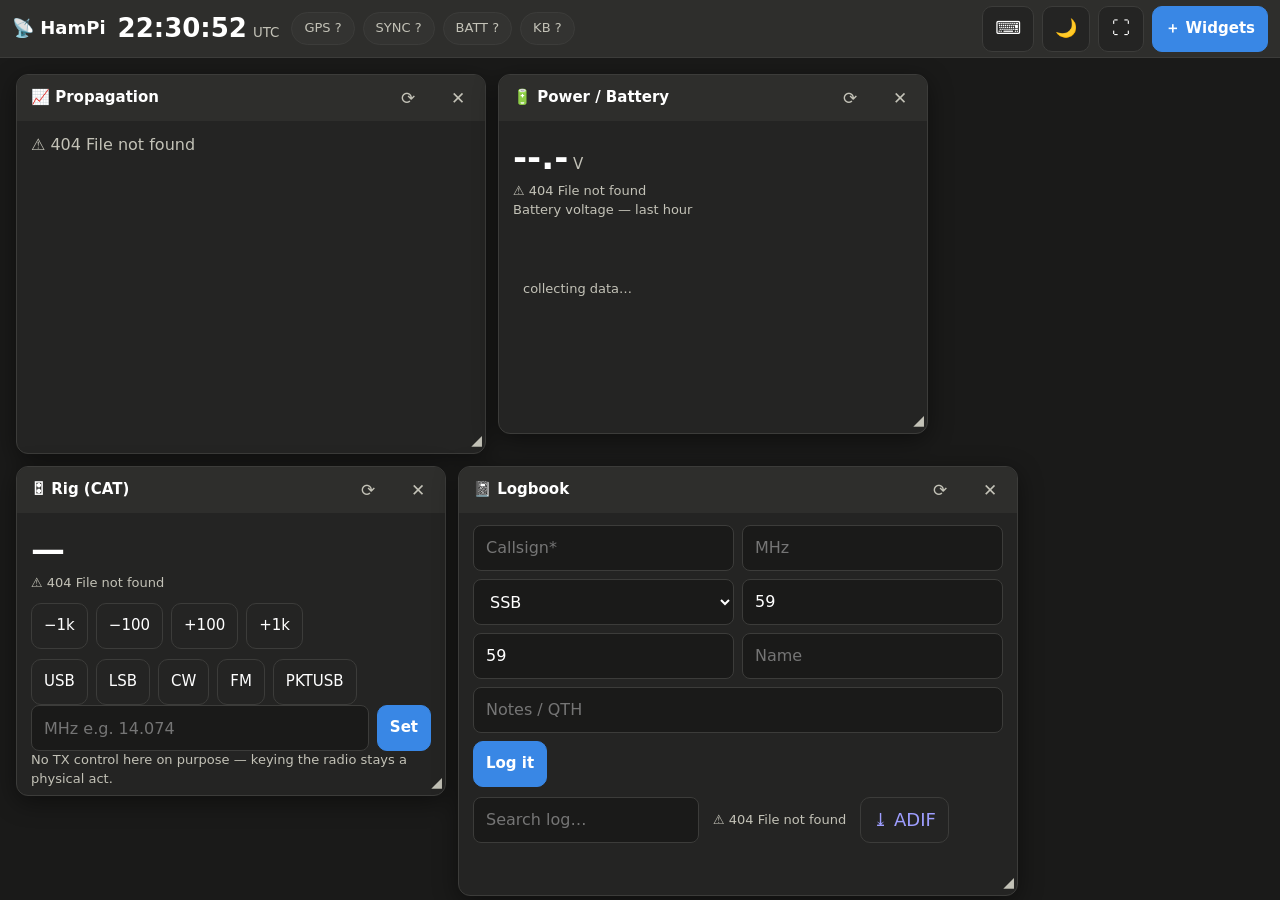
==== ham-radio-pi/payload/dash/index.html @ 2494df51 "Add HamPi touch dashboard: tablet-first widget UI + phone web interface New hampi-dash Flask server " ====
<!DOCTYPE html>
<html lang="en">
<head>
<meta charset="utf-8">
<meta name="viewport" content="width=device-width, initial-scale=1, maximum-scale=1, user-scalable=no">
<title>HamPi Dashboard</title>
<link rel="stylesheet" href="style.css">
<link rel="icon" href="data:image/svg+xml,<svg xmlns='http://www.w3.org/2000/svg' viewBox='0 0 100 100'><text y='80' font-size='80'>📡</text></svg>">
</head>
<body>

<header id="topbar">
  <div id="brand">📡 HamPi</div>
  <div id="clock"><span id="clock-utc">--:--:--</span><small>UTC</small></div>
  <div id="chips">
    <span class="chip" id="chip-gps"  title="GPS fix">GPS ?</span>
    <span class="chip" id="chip-sync" title="Clock sync (FT8 needs this)">SYNC ?</span>
    <span class="chip" id="chip-batt" title="Station battery">BATT ?</span>
    <span class="chip" id="chip-kb"   title="Active keyboard">KB ?</span>
  </div>
  <div id="topbtns">
    <button class="tbtn" id="btn-kbtoggle" title="Show/hide on-screen keyboard">⌨</button>
    <button class="tbtn" id="btn-night" title="Night (red) mode">🌙</button>
    <button class="tbtn" id="btn-full" title="Full screen">⛶</button>
    <button class="tbtn primary" id="btn-widgets">＋ Widgets</button>
  </div>
</header>

<main id="desk"></main>

<div id="launcher" hidden>
  <div id="launcher-box">
    <h2>Widgets <button class="tbtn" id="launcher-close">✕</button></h2>
    <div id="launcher-grid"></div>
    <p class="hint">Drag a widget by its title bar. Drag the ◢ corner to resize.
       Layouts are saved per device — your phone and the tablet each keep their own.</p>
  </div>
</div>

<div id="osk" hidden></div>

<script src="app.js"></script>
</body>
</html>
---- ham-radio-pi/payload/dash/style.css ----
/* HamPi dashboard - tablet-first, dark by default (field/night friendly).
   Night mode swaps the tokens to red-on-black to preserve night vision. */

:root {
  color-scheme: dark;
  --surface: #1a1a19;       /* page ground */
  --card: #242423;          /* widget body */
  --card-head: #2e2e2c;     /* widget title bar */
  --border: #3c3c3a;
  --text: #ffffff;
  --text-2: #c3c2b7;        /* secondary ink */
  --accent: #3987e5;        /* series-1 blue, dark step (validated) */
  --good: #199e70;
  --warn: #c98500;
  --crit: #e66767;
  --chip-bg: #333331;
  --touch: 46px;            /* minimum touch target */
}
body.night {
  --surface: #000000;
  --card: #160404;
  --card-head: #240606;
  --border: #4a1010;
  --text: #ff5a5a;
  --text-2: #b23e3e;
  --accent: #ff5a5a;
  --good: #c04848;
  --warn: #ff8080;
  --crit: #ff2020;
  --chip-bg: #200606;
}

* { box-sizing: border-box; -webkit-tap-highlight-color: transparent; }
html, body { height: 100%; }
body {
  margin: 0; background: var(--surface); color: var(--text);
  font: 16px/1.45 system-ui, -apple-system, "Segoe UI", sans-serif;
  overscroll-behavior: none; touch-action: manipulation;
}
button { font: inherit; color: inherit; }
input, select, textarea {
  font: inherit; color: var(--text); background: var(--surface);
  border: 1px solid var(--border); border-radius: 8px;
  padding: 10px 12px; min-height: var(--touch); max-width: 100%;
}
input:focus, select:focus, textarea:focus { outline: 2px solid var(--accent); }

/* ---- Top bar ---- */
#topbar {
  position: fixed; inset: 0 0 auto 0; height: 58px; z-index: 900;
  display: flex; align-items: center; gap: 12px; padding: 0 12px;
  background: var(--card-head); border-bottom: 1px solid var(--border);
}
#brand { font-weight: 700; font-size: 18px; white-space: nowrap; }
#clock { display: flex; align-items: baseline; gap: 6px; }
#clock-utc { font-size: 26px; font-weight: 700; font-variant-numeric: tabular-nums; }
#clock small { color: var(--text-2); }
#chips { display: flex; gap: 8px; flex-wrap: nowrap; overflow-x: auto; flex: 1; }
.chip {
  background: var(--chip-bg); border: 1px solid var(--border); color: var(--text-2);
  border-radius: 999px; padding: 6px 12px; font-size: 13px; white-space: nowrap;
}
.chip.ok   { color: var(--good);  border-color: var(--good); }
.chip.warn { color: var(--warn);  border-color: var(--warn); }
.chip.bad  { color: var(--crit);  border-color: var(--crit); }
#topbtns { display: flex; gap: 8px; }
.tbtn {
  min-width: var(--touch); min-height: var(--touch);
  border: 1px solid var(--border); border-radius: 10px;
  background: var(--card); cursor: pointer; font-size: 18px; padding: 0 12px;
}
.tbtn.primary { background: var(--accent); border-color: var(--accent); color: #fff; font-size: 15px; font-weight: 600; }
.tbtn.active { outline: 2px solid var(--accent); }

/* ---- Desk & widget windows ---- */
#desk { position: fixed; inset: 58px 0 0 0; overflow: hidden; }
.win {
  position: absolute; display: flex; flex-direction: column;
  background: var(--card); border: 1px solid var(--border); border-radius: 12px;
  box-shadow: 0 6px 24px rgba(0,0,0,.45); overflow: hidden;
  min-width: 260px; min-height: 140px;
}
.win-head {
  display: flex; align-items: center; height: var(--touch); flex: none;
  background: var(--card-head); padding: 0 4px 0 14px; gap: 4px;
  cursor: grab; user-select: none; touch-action: none;
}
.win-title { flex: 1; font-weight: 600; font-size: 15px; white-space: nowrap; overflow: hidden; }
.win-btn {
  width: var(--touch); height: calc(var(--touch) - 6px); border: 0; background: none;
  color: var(--text-2); font-size: 17px; cursor: pointer; border-radius: 8px;
}
.win-btn:active { background: var(--chip-bg); }
.win-body { flex: 1; overflow: auto; padding: 12px 14px; }
.win-resize {
  position: absolute; right: 0; bottom: 0; width: 34px; height: 34px;
  cursor: nwse-resize; touch-action: none; color: var(--text-2);
  display: flex; align-items: end; justify-content: end; padding: 3px; font-size: 14px;
}

/* Stacked (phone) layout */
body.stack #desk { position: static; padding: 66px 8px 90px; overflow: visible; }
body.stack .win { position: static !important; width: auto !important; height: auto !important;
  max-height: 70vh; margin-bottom: 10px; }
body.stack .win-resize { display: none; }
body.stack .win-head { cursor: default; }

/* ---- Widget content bits ---- */
.big { font-size: 34px; font-weight: 700; font-variant-numeric: tabular-nums; }
.unit { font-size: 15px; color: var(--text-2); font-weight: 400; }
.row { display: flex; gap: 14px; flex-wrap: wrap; align-items: baseline; }
.kv { min-width: 86px; }
.kv b { display: block; font-size: 20px; font-variant-numeric: tabular-nums; }
.kv span { color: var(--text-2); font-size: 12px; }
.muted { color: var(--text-2); }
.small { font-size: 13px; }
pre.mono {
  font: 13px/1.5 ui-monospace, "Cascadia Mono", Menlo, monospace;
  white-space: pre; overflow-x: auto; margin: 8px 0 0;
  background: var(--surface); border: 1px solid var(--border);
  border-radius: 8px; padding: 10px;
}
table.grid { border-collapse: collapse; width: 100%; margin-top: 6px; }
table.grid th, table.grid td { text-align: left; padding: 7px 10px; border-bottom: 1px solid var(--border); font-size: 14px; }
table.grid th { color: var(--text-2); font-weight: 600; font-size: 12px; }
.badge { padding: 3px 10px; border-radius: 999px; font-size: 13px; font-weight: 600; }
.badge.ok { background: var(--good); color: #fff; }
.badge.warn { background: var(--warn); color: #000; }
.badge.bad { background: var(--crit); color: #fff; }
.btnrow { display: flex; gap: 8px; flex-wrap: wrap; margin-top: 10px; }
.btnrow .tbtn { font-size: 15px; }
form.wform { display: flex; gap: 8px; flex-wrap: wrap; }
form.wform input, form.wform select { flex: 1 1 110px; }
form.wform .full { flex-basis: 100%; }
.chart-wrap { position: relative; margin-top: 8px; }
canvas.chart { width: 100%; height: 130px; display: block; touch-action: none; }
.tooltip {
  position: absolute; pointer-events: none; background: var(--card-head);
  border: 1px solid var(--border); border-radius: 8px; padding: 5px 9px;
  font-size: 13px; white-space: nowrap; transform: translate(-50%, -120%);
  font-variant-numeric: tabular-nums;
}
.spin { color: var(--text-2); animation: pulse 1.2s infinite; }
@keyframes pulse { 50% { opacity: .35; } }

/* ---- Launcher ---- */
#launcher { position: fixed; inset: 0; z-index: 950; background: rgba(0,0,0,.6); }
#launcher-box {
  position: absolute; inset: 70px 10px auto 10px; max-width: 680px; margin: 0 auto;
  background: var(--card); border: 1px solid var(--border); border-radius: 14px;
  padding: 16px; max-height: calc(100% - 100px); overflow: auto;
}
#launcher-box h2 { margin: 0 0 12px; display: flex; justify-content: space-between; align-items: center; }
#launcher-grid { display: grid; grid-template-columns: repeat(auto-fill, minmax(150px, 1fr)); gap: 10px; }
.launch-btn {
  min-height: 84px; border: 1px solid var(--border); border-radius: 12px;
  background: var(--surface); cursor: pointer; padding: 10px;
  display: flex; flex-direction: column; align-items: center; justify-content: center; gap: 6px;
}
.launch-btn.open { outline: 2px solid var(--accent); }
.launch-btn .ico { font-size: 26px; }
.hint { color: var(--text-2); font-size: 13px; }

/* ---- On-screen keyboard ---- */
#osk {
  position: fixed; inset: auto 0 0 0; z-index: 980;
  background: var(--card-head); border-top: 1px solid var(--border);
  padding: 8px 6px calc(8px + env(safe-area-inset-bottom));
  user-select: none; touch-action: manipulation;
}
.osk-row { display: flex; gap: 5px; justify-content: center; margin-bottom: 6px; }
.osk-key {
  flex: 1; max-width: 88px; min-height: 52px; font-size: 19px;
  background: var(--card); border: 1px solid var(--border); border-radius: 8px;
  cursor: pointer; color: var(--text);
}
.osk-key:active { background: var(--accent); }
.osk-key.wide { max-width: 140px; flex: 1.6; font-size: 15px; }
.osk-key.space { max-width: 420px; flex: 5; }
body.osk-open #desk { inset: 58px 0 300px 0; }
body.stack.osk-open #desk { padding-bottom: 320px; }
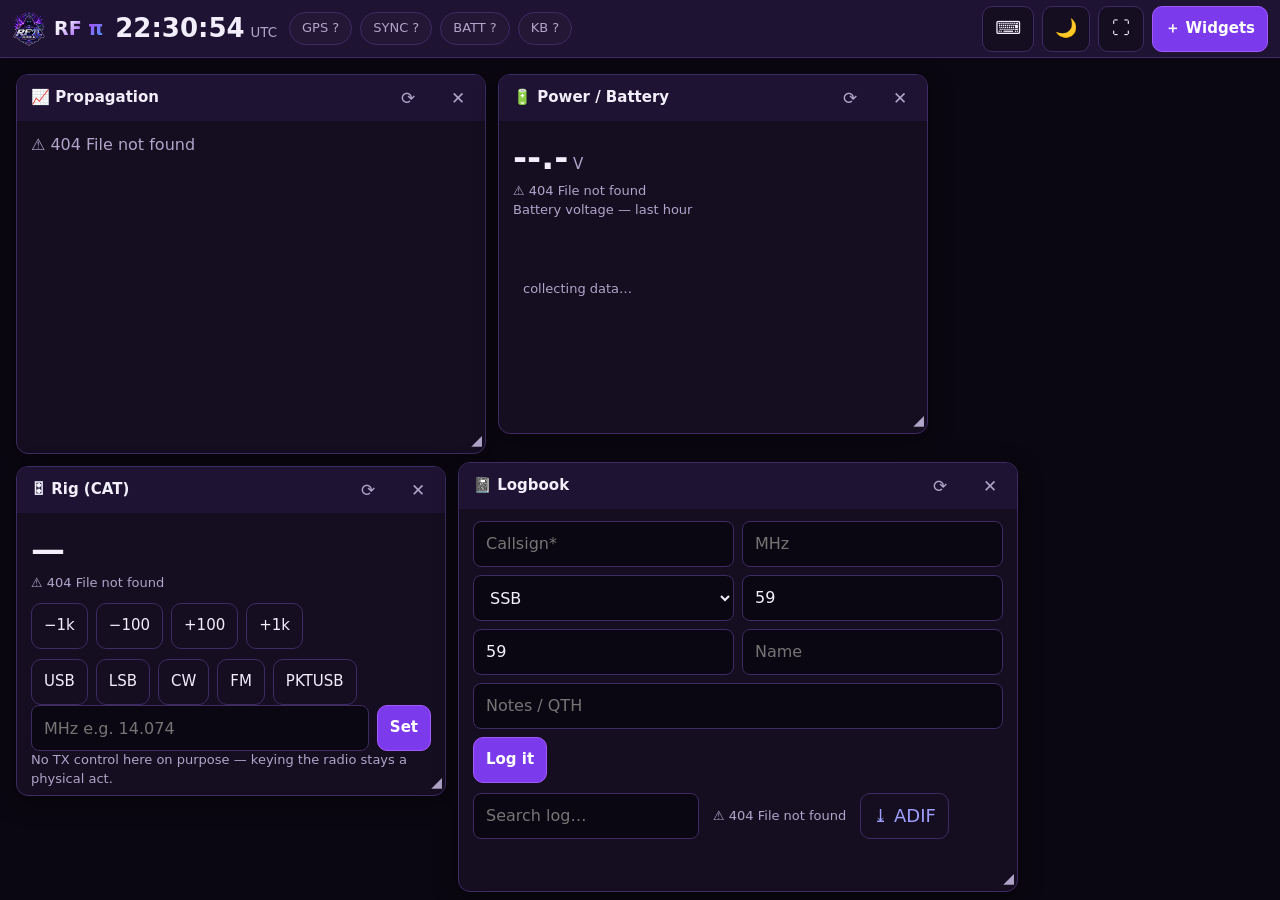
==== commit 8f20fa75: "Rebrand the suite as RF Pi (RFpi) with K4DIA / PapaDark theming Visual identity: dashboard rebuilt o" ====
--- a/ham-radio-pi/payload/dash/index.html
+++ b/ham-radio-pi/payload/dash/index.html
@@ -3,14 +3,15 @@
 <head>
 <meta charset="utf-8">
 <meta name="viewport" content="width=device-width, initial-scale=1, maximum-scale=1, user-scalable=no">
-<title>HamPi Dashboard</title>
+<title>RF π — K4DIA</title>
 <link rel="stylesheet" href="style.css">
-<link rel="icon" href="data:image/svg+xml,<svg xmlns='http://www.w3.org/2000/svg' viewBox='0 0 100 100'><text y='80' font-size='80'>📡</text></svg>">
+<link rel="icon" type="image/png" href="logo.png">
 </head>
 <body>
 
 <header id="topbar">
-  <div id="brand">📡 HamPi</div>
+  <div id="brand"><img src="logo.png" alt=""><span class="rf">RF π</span>
+    <span id="brand-call" hidden></span></div>
   <div id="clock"><span id="clock-utc">--:--:--</span><small>UTC</small></div>
   <div id="chips">
     <span class="chip" id="chip-gps"  title="GPS fix">GPS ?</span>
@@ -30,7 +31,7 @@
 
 <div id="launcher" hidden>
   <div id="launcher-box">
-    <h2>Widgets <button class="tbtn" id="launcher-close">✕</button></h2>
+    <h2>RF π Widgets <button class="tbtn" id="launcher-close">✕</button></h2>
     <div id="launcher-grid"></div>
     <p class="hint">Drag a widget by its title bar. Drag the ◢ corner to resize.
        Layouts are saved per device — your phone and the tablet each keep their own.</p>
--- a/ham-radio-pi/payload/dash/style.css
+++ b/ham-radio-pi/payload/dash/style.css
@@ -1,19 +1,23 @@
-/* HamPi dashboard - tablet-first, dark by default (field/night friendly).
-   Night mode swaps the tokens to red-on-black to preserve night vision. */
+/* RF Pi (RFπ) dashboard - K4DIA / PapaDark branding: electric purple and
+   neon blue on near-black, chrome text. Tablet-first, dark by design.
+   Night mode swaps every token to red-on-black to preserve night vision. */
 
 :root {
   color-scheme: dark;
-  --surface: #1a1a19;       /* page ground */
-  --card: #242423;          /* widget body */
-  --card-head: #2e2e2c;     /* widget title bar */
-  --border: #3c3c3a;
-  --text: #ffffff;
-  --text-2: #c3c2b7;        /* secondary ink */
-  --accent: #3987e5;        /* series-1 blue, dark step (validated) */
-  --good: #199e70;
-  --warn: #c98500;
-  --crit: #e66767;
-  --chip-bg: #333331;
+  --surface: #0b0712;       /* page ground - near-black, violet cast */
+  --card: #150e20;          /* widget body */
+  --card-head: #1e1332;     /* widget title bar */
+  --border: #3d2b63;
+  --text: #f2eefc;          /* chrome-white */
+  --text-2: #b0a5c9;        /* secondary ink */
+  --accent: #a25aff;        /* electric purple - UI accent, focus, CQ */
+  --accent-deep: #7c3aed;   /* primary buttons (white text >= 4.5:1) */
+  --chart: #2b8fe8;         /* series 1: spots/graphs (validated on dark) */
+  --logmark: #d9509a;       /* series 2: logged QSOs (validated pair) */
+  --good: #22b573;
+  --warn: #cf8b00;
+  --crit: #ef6b6b;
+  --chip-bg: #241735;
   --touch: 46px;            /* minimum touch target */
 }
 body.night {
@@ -24,6 +28,9 @@
   --text: #ff5a5a;
   --text-2: #b23e3e;
   --accent: #ff5a5a;
+  --accent-deep: #7a1c1c;
+  --chart: #ff5a5a;
+  --logmark: #ff9090;
   --good: #c04848;
   --warn: #ff8080;
   --crit: #ff2020;
@@ -51,7 +58,14 @@
   display: flex; align-items: center; gap: 12px; padding: 0 12px;
   background: var(--card-head); border-bottom: 1px solid var(--border);
 }
-#brand { font-weight: 700; font-size: 18px; white-space: nowrap; }
+#brand { font-weight: 800; font-size: 19px; white-space: nowrap;
+  display: flex; align-items: center; gap: 8px; }
+#brand img { height: 34px; width: 34px; }
+#brand .rf { background: linear-gradient(135deg, #f2eefc 25%, var(--accent) 60%, #35a2ff);
+  -webkit-background-clip: text; background-clip: text; color: transparent; }
+body.night #brand .rf { background: none; color: var(--text); }
+#brand-call { font-size: 13px; font-weight: 600; color: var(--accent);
+  border: 1px solid var(--border); border-radius: 999px; padding: 2px 9px; }
 #clock { display: flex; align-items: baseline; gap: 6px; }
 #clock-utc { font-size: 26px; font-weight: 700; font-variant-numeric: tabular-nums; }
 #clock small { color: var(--text-2); }
@@ -69,7 +83,7 @@
   border: 1px solid var(--border); border-radius: 10px;
   background: var(--card); cursor: pointer; font-size: 18px; padding: 0 12px;
 }
-.tbtn.primary { background: var(--accent); border-color: var(--accent); color: #fff; font-size: 15px; font-weight: 600; }
+.tbtn.primary { background: var(--accent-deep); border-color: var(--accent); color: #fff; font-size: 15px; font-weight: 600; }
 .tbtn.active { outline: 2px solid var(--accent); }
 
 /* ---- Desk & widget windows ---- */
@@ -140,6 +154,11 @@
   font-size: 13px; white-space: nowrap; transform: translate(-50%, -120%);
   font-variant-numeric: tabular-nums;
 }
+.map-body { display: flex; flex-direction: column; height: 100%; overflow: hidden; }
+.map-wrap { position: relative; flex: 1; min-height: 0; }
+canvas.map { position: absolute; inset: 0; width: 100%; height: 100%; touch-action: none; }
+.map-legend { display: flex; gap: 14px; flex-wrap: wrap; padding-top: 6px;
+  color: var(--text-2); font-size: 12.5px; align-items: center; }
 .spin { color: var(--text-2); animation: pulse 1.2s infinite; }
 @keyframes pulse { 50% { opacity: .35; } }
 
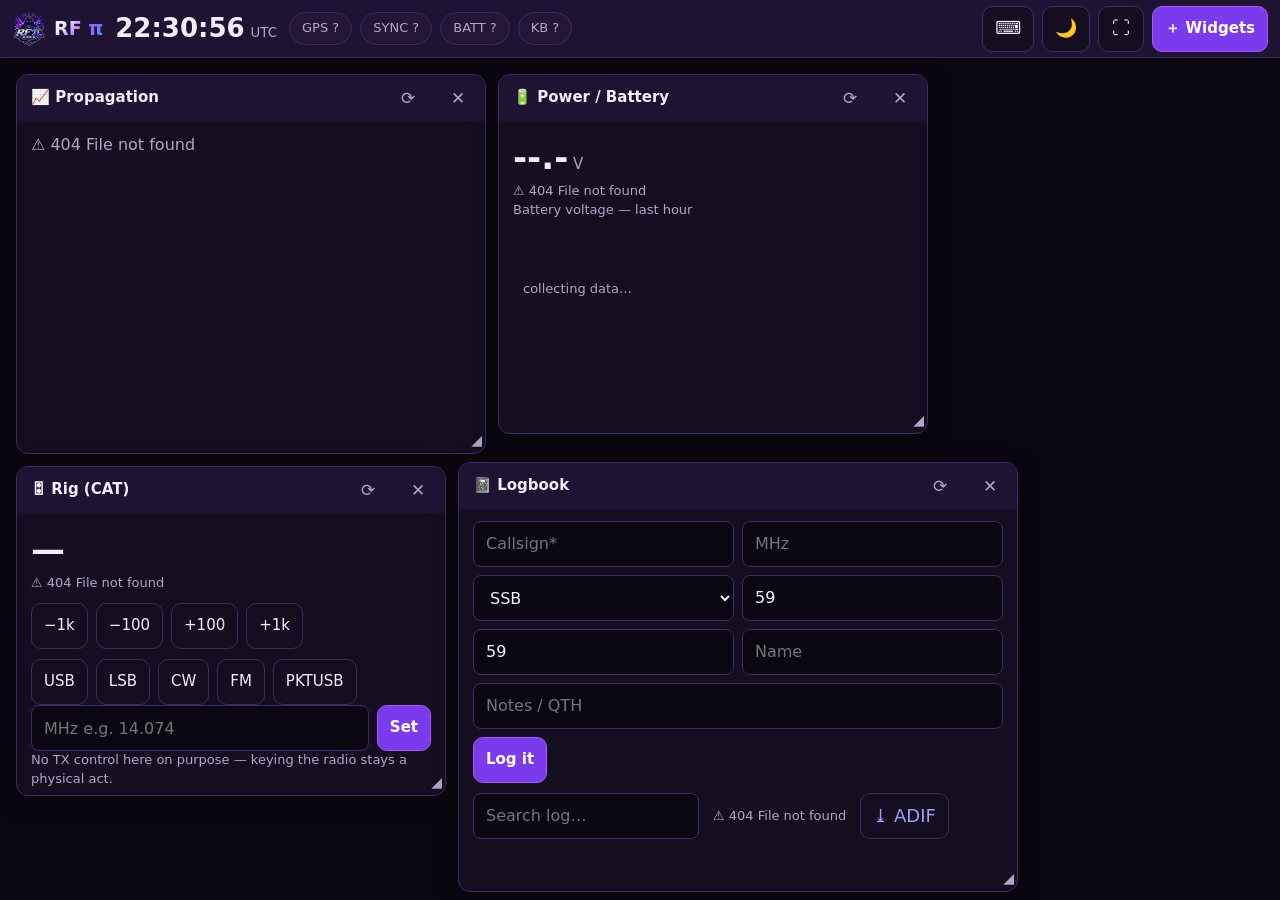
==== commit 5e2ebb4f: "Add RF Pi proprietary licensing: offline Ed25519 keys, trial, lock screen Own licensing system, no t" ====
--- a/ham-radio-pi/payload/dash/index.html
+++ b/ham-radio-pi/payload/dash/index.html
@@ -38,6 +38,27 @@
   </div>
 </div>
 
+<div id="lock" hidden>
+  <div id="lock-box">
+    <img src="logo.png" alt="RF Pi" width="96" height="96">
+    <h2 id="lock-title">RF π trial expired</h2>
+    <p class="lock-note">Thanks for field-testing RF π. A lifetime license —
+      one key for every rig in your shack — unlocks the dashboard, map, spots,
+      logbook, and field tools.</p>
+    <p class="lock-note" id="lock-buy" hidden></p>
+    <textarea id="lock-key" rows="3" spellcheck="false"
+      placeholder="Paste your license key (RFPI1.…)"></textarea>
+    <div class="btnrow">
+      <button class="tbtn primary" id="lock-activate">Activate</button>
+      <button class="tbtn" id="lock-export">⤓ Export my logbook (always free)</button>
+    </div>
+    <p class="lock-err" id="lock-msg"></p>
+    <p class="lock-fine">The open-source applications on this device (WSJT-X,
+      fldigi, Direwolf, CHIRP…) are free software and are never locked —
+      see /etc/hampi/OPEN-SOURCE.txt. Your purchase covers the RF π suite only.</p>
+  </div>
+</div>
+
 <div id="osk" hidden></div>
 
 <script src="app.js"></script>
--- a/ham-radio-pi/payload/dash/style.css
+++ b/ham-radio-pi/payload/dash/style.css
@@ -38,6 +38,9 @@
 }
 
 * { box-sizing: border-box; -webkit-tap-highlight-color: transparent; }
+/* The [hidden] attribute must beat element rules that set display (e.g. the
+   flex lock overlay); a bare UA sheet loses that specificity fight. */
+[hidden] { display: none !important; }
 html, body { height: 100%; }
 body {
   margin: 0; background: var(--surface); color: var(--text);
@@ -180,6 +183,20 @@
 .launch-btn .ico { font-size: 26px; }
 .hint { color: var(--text-2); font-size: 13px; }
 
+/* ---- License lock screen & trial chip ---- */
+#lock { position: fixed; inset: 0; z-index: 970; background: color-mix(in srgb, var(--surface) 88%, transparent);
+  backdrop-filter: blur(3px); display: flex; align-items: center; justify-content: center; padding: 16px; }
+#lock-box { max-width: 560px; width: 100%; background: var(--card); border: 1px solid var(--accent);
+  border-radius: 16px; padding: 26px 28px; text-align: center; box-shadow: 0 10px 40px rgba(0,0,0,.6);
+  max-height: 100%; overflow-y: auto; }
+#lock-box h2 { font-size: 24px; margin: 10px 0 6px; }
+.lock-note { color: var(--text-2); margin: 6px 0 12px; }
+#lock-key { width: 100%; font: 14px/1.5 ui-monospace, Menlo, monospace; resize: vertical; }
+#lock-box .btnrow { justify-content: center; }
+.lock-err { min-height: 1.2em; color: var(--crit); font-size: 14px; margin: 8px 0 0; }
+.lock-fine { color: var(--text-2); font-size: 12.5px; margin: 14px 0 0; }
+#chip-trial { cursor: pointer; }
+
 /* ---- On-screen keyboard ---- */
 #osk {
   position: fixed; inset: auto 0 0 0; z-index: 980;
